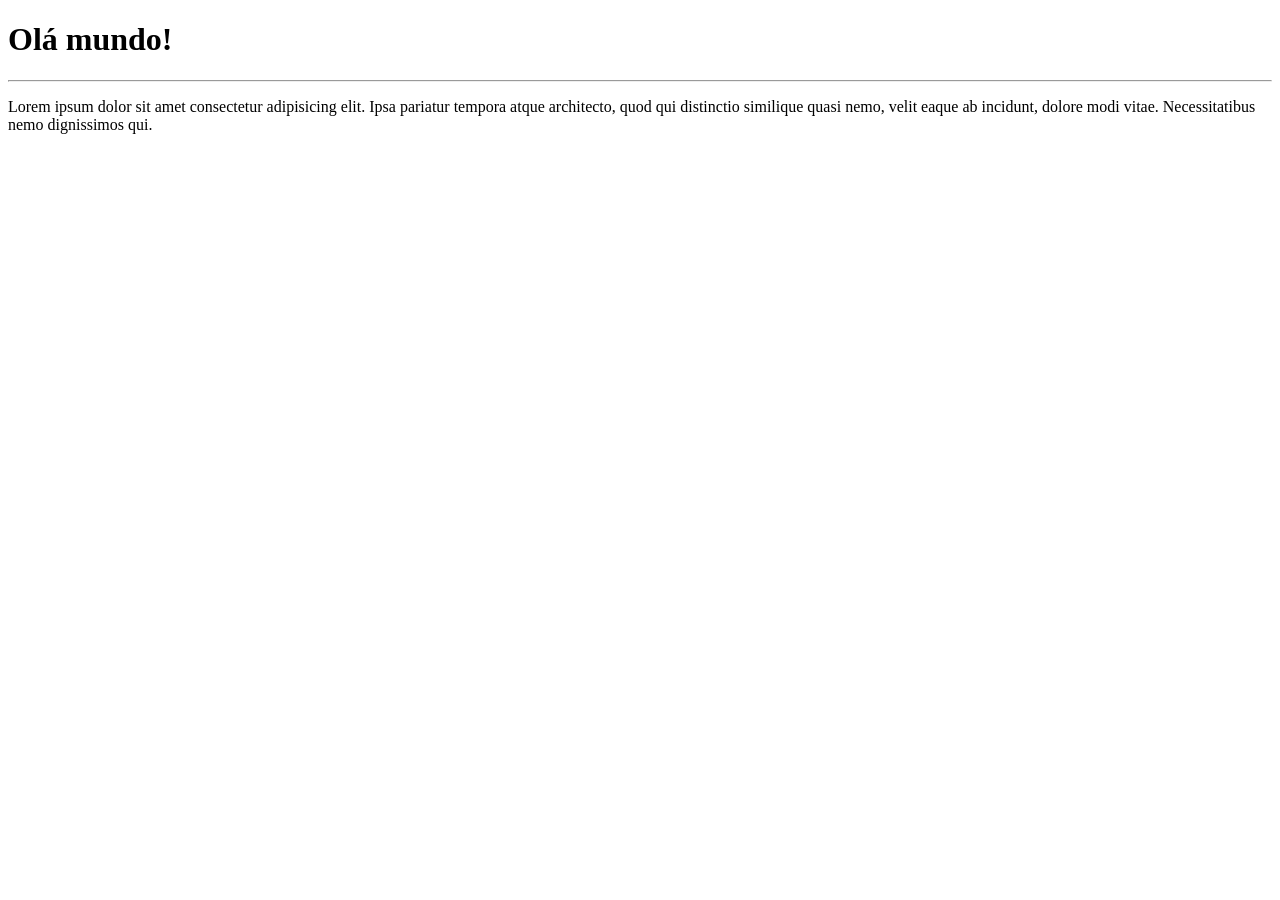
==== site-exemplo/index.html @ b456446e "Index Criado" ====
<!DOCTYPE html>
<html lang="pt-br">
<head>
    <meta charset="UTF-8">
    <meta http-equiv="X-UA-Compatible" content="IE=edge">
    <meta name="viewport" content="width=device-width, initial-scale=1.0">
    <title>Document</title>
</head>
<body> 
    <h1>Olá mundo!</h1>  
    <hr>
    <p>Lorem ipsum dolor sit amet consectetur adipisicing elit. Ipsa pariatur tempora atque architecto, quod qui distinctio similique quasi nemo, velit eaque ab incidunt, dolore modi vitae. Necessitatibus nemo dignissimos qui.</p>
    
</body>
</html>
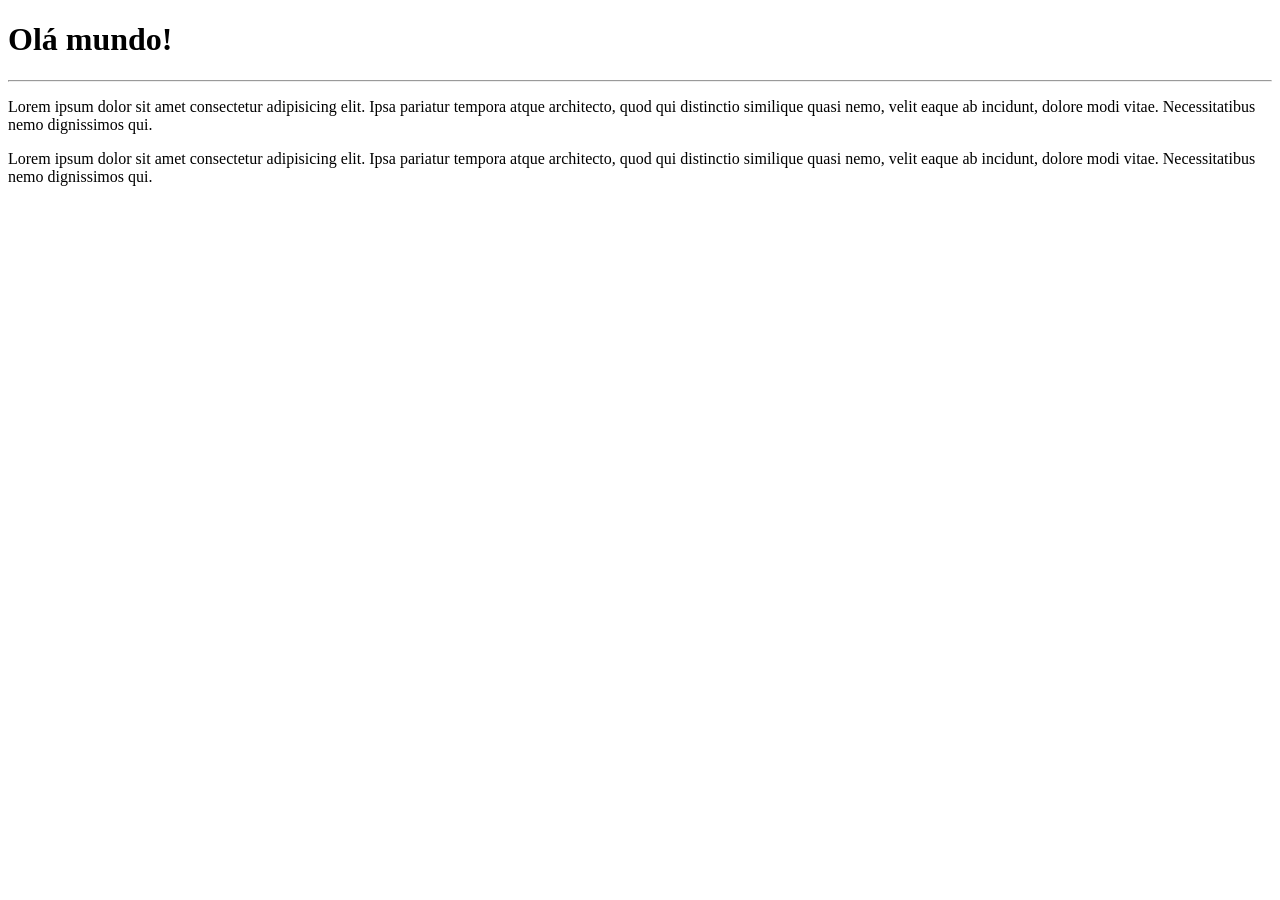
==== commit ee756deb: "Update index.html" ====
--- a/site-exemplo/index.html
+++ b/site-exemplo/index.html
@@ -10,6 +10,7 @@
     <h1>Olá mundo!</h1>  
     <hr>
     <p>Lorem ipsum dolor sit amet consectetur adipisicing elit. Ipsa pariatur tempora atque architecto, quod qui distinctio similique quasi nemo, velit eaque ab incidunt, dolore modi vitae. Necessitatibus nemo dignissimos qui.</p>
+    <p>Lorem ipsum dolor sit amet consectetur adipisicing elit. Ipsa pariatur tempora atque architecto, quod qui distinctio similique quasi nemo, velit eaque ab incidunt, dolore modi vitae. Necessitatibus nemo dignissimos qui.</p> 
     
 </body>
 </html>
